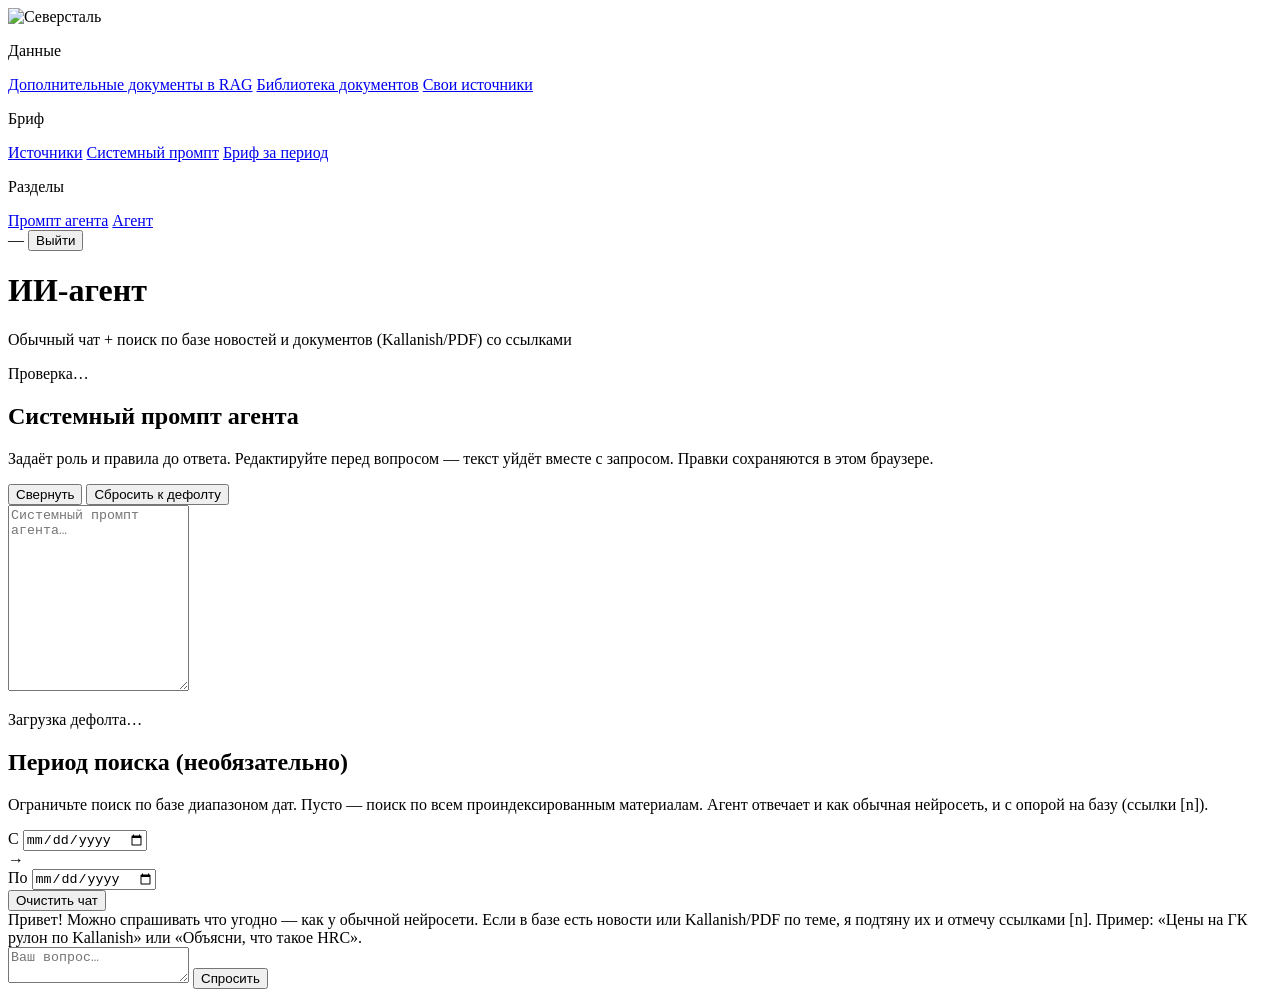
==== web/static/agent.html @ 5714a660 "Add Strategic Navigator backend for Severstal contour. FastAPI navigator on SSS template with corp H" ====
<!DOCTYPE html>
<html lang="ru">
<head>
  <meta charset="UTF-8" />
  <meta name="viewport" content="width=device-width, initial-scale=1" />
  <title>ИИ-агент по новостям — Стратегический навигатор</title>
  <link rel="stylesheet" href="/static/style.css?v=20260814c" />
</head>
<body class="app-shell" data-page="agent">
  <aside class="app-sidebar" aria-label="Навигация">
    <div class="sidebar-brand">
      <img src="/static/images/severstal-logo.png" alt="Северсталь" class="sidebar-logo" />
    </div>
    <nav class="sidebar-nav">
      <p class="sidebar-group-label">Данные</p>
      <a class="sidebar-link" href="/#attachmentPanel" data-nav="attachmentPanel">Дополнительные документы в RAG</a>
      <a class="sidebar-link" href="/#attachmentLibrary" data-nav="attachmentLibrary">Библиотека документов</a>
      <a class="sidebar-link" href="/sources">Свои источники</a>

      <p class="sidebar-group-label">Бриф</p>
      <a class="sidebar-link" href="/#sourcesPanel" data-nav="sourcesPanel">Источники</a>
      <a class="sidebar-link" href="/#promptPanel" data-nav="promptPanel">Системный промпт</a>
      <a class="sidebar-link" href="/#periodPanel" data-nav="periodPanel">Бриф за период</a>

      <p class="sidebar-group-label">Разделы</p>
      <a class="sidebar-link" href="#agentPromptPanel" data-nav="agentPromptPanel">Промпт агента</a>
      <a class="sidebar-link active" href="/agent" data-nav="agent">Агент</a>
    </nav>
    <div class="sidebar-footer">
      <span class="sidebar-user" id="userName">—</span>
      <button type="button" class="btn-logout sidebar-logout" id="btnLogout">Выйти</button>
    </div>
  </aside>

  <div class="app-content">
    <header class="page-header">
      <h1>ИИ-агент</h1>
      <p class="subtitle">Обычный чат + поиск по базе новостей и документов (Kallanish/PDF) со ссылками</p>
    </header>

    <main class="container">
      <section class="card status-bar" id="configStatus">
        <span class="badge" id="apiBadge">Проверка…</span>
        <span class="hint" id="modelHint"></span>
        <span class="hint" id="pgHint"></span>
      </section>

      <section class="card" id="agentPromptPanel">
        <div class="agent-prompt-header">
          <div>
            <h2>Системный промпт агента</h2>
            <p class="help">
              Задаёт роль и правила до ответа. Редактируйте перед вопросом — текст уйдёт
              вместе с запросом. Правки сохраняются в этом браузере.
            </p>
          </div>
          <div class="agent-prompt-actions">
            <button type="button" class="btn secondary" id="btnToggleAgentPrompt">Свернуть</button>
            <button type="button" class="btn secondary" id="btnResetAgentPrompt">Сбросить к дефолту</button>
          </div>
        </div>
        <div id="agentPromptBody">
          <textarea
            id="agentSystemPrompt"
            class="agent-system-prompt"
            rows="12"
            placeholder="Системный промпт агента…"
            spellcheck="true"
          ></textarea>
          <p class="help agent-prompt-status" id="agentPromptStatus">Загрузка дефолта…</p>
        </div>
      </section>

      <section class="card">
        <h2>Период поиска (необязательно)</h2>
        <p class="help">
          Ограничьте поиск по базе диапазоном дат. Пусто — поиск по всем проиндексированным
          материалам. Агент отвечает и как обычная нейросеть, и с опорой на базу (ссылки [n]).
        </p>
        <div class="period-range">
          <div class="period-field">
            <label for="agentStart">С</label>
            <input type="date" id="agentStart" class="period-input" />
          </div>
          <span class="period-separator" aria-hidden="true">→</span>
          <div class="period-field">
            <label for="agentEnd">По</label>
            <input type="date" id="agentEnd" class="period-input" />
          </div>
          <button type="button" class="btn secondary" id="btnClearChat">Очистить чат</button>
        </div>
      </section>

      <section class="card chat-card">
        <div class="chat-log" id="chatLog">
          <div class="chat-msg assistant">
            <div class="chat-bubble">
              Привет! Можно спрашивать что угодно — как у обычной нейросети.
              Если в базе есть новости или Kallanish/PDF по теме, я подтяну их и отмечу ссылками [n].
              Пример: «Цены на ГК рулон по Kallanish» или «Объясни, что такое HRC».
            </div>
          </div>
        </div>
        <div class="chat-input-row">
          <textarea id="chatInput" class="chat-input" rows="2" placeholder="Ваш вопрос…"></textarea>
          <button type="button" class="btn primary" id="btnSend">Спросить</button>
        </div>
      </section>
    </main>
  </div>

  <script src="/static/agent.js?v=20260814c"></script>
</body>
</html>
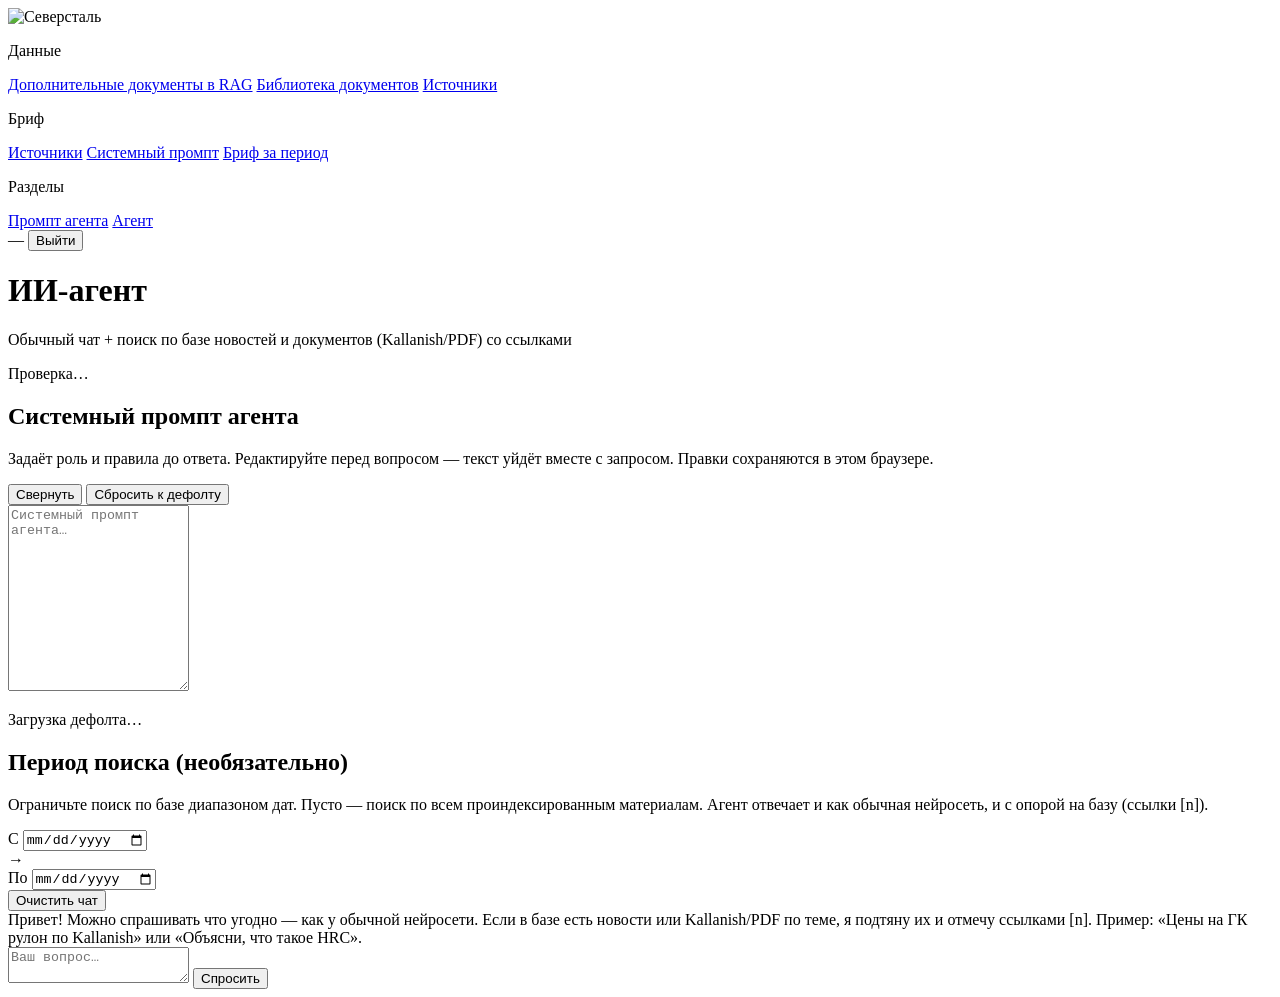
==== commit 7f31647a: "Sync contour backend: source management, prompts, and brief pipeline. Bring backend-master updates f" ====
--- a/web/static/agent.html
+++ b/web/static/agent.html
@@ -15,7 +15,7 @@
       <p class="sidebar-group-label">Данные</p>
       <a class="sidebar-link" href="/#attachmentPanel" data-nav="attachmentPanel">Дополнительные документы в RAG</a>
       <a class="sidebar-link" href="/#attachmentLibrary" data-nav="attachmentLibrary">Библиотека документов</a>
-      <a class="sidebar-link" href="/sources">Свои источники</a>
+      <a class="sidebar-link" href="/sources">Источники</a>
 
       <p class="sidebar-group-label">Бриф</p>
       <a class="sidebar-link" href="/#sourcesPanel" data-nav="sourcesPanel">Источники</a>
@@ -109,6 +109,6 @@
     </main>
   </div>
 
-  <script src="/static/agent.js?v=20260814c"></script>
+  <script src="/static/agent.js?v=20260924a"></script>
 </body>
 </html>
